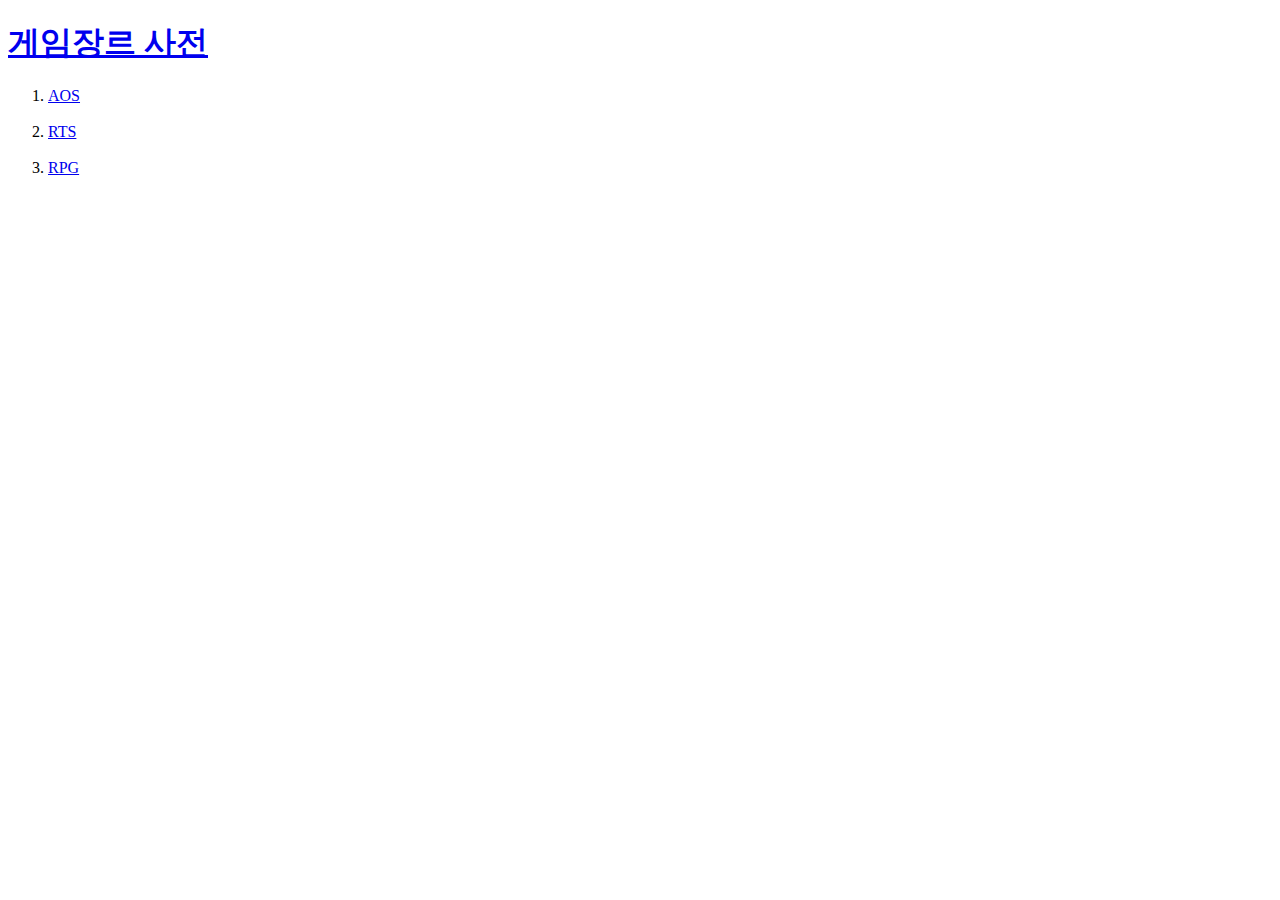
==== index.html @ 25789ea5 "Add files via upload" ====
<!DOCTYPE html>
  <html lang="en" dir="ltr">

  <head>
    <meta charset="utf-8">
    <title>html</title>
  </head>

  <body>
      <h1><a href="index.html">게임장르 사전</a></h1>
      <ol>
          <li><a href="1.html">AOS</a><//li>
          <br></br><li><a href="2.html">RTS</a><//li>
          <br></br><li><a href="3.html">RPG</a><//li>
      </ol>


  </html>
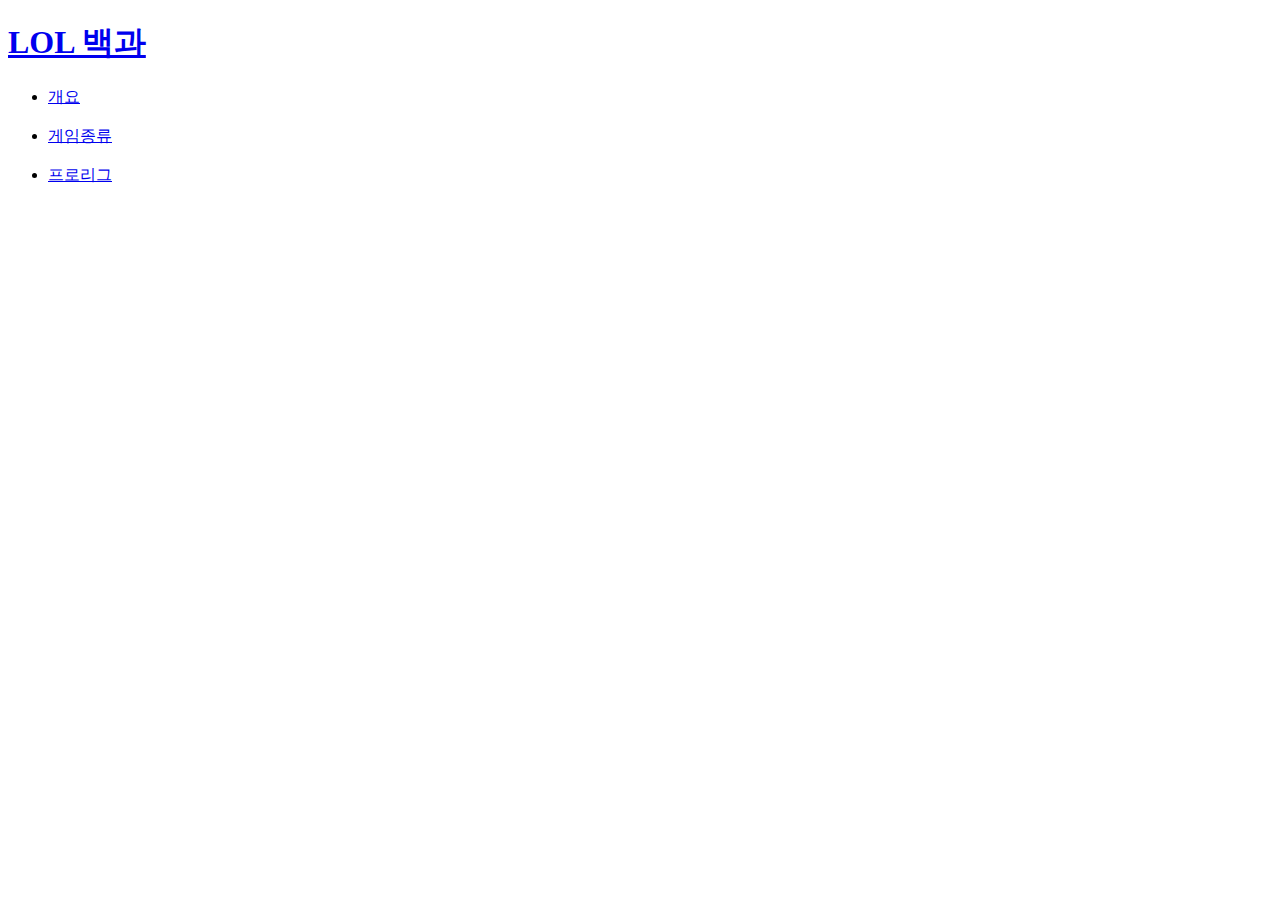
==== commit c6ca5ca7: "Add files via upload" ====
--- a/index.html
+++ b/index.html
@@ -3,16 +3,16 @@
 
   <head>
     <meta charset="utf-8">
-    <title>html</title>
+    <title>Game</title>
   </head>
 
   <body>
-      <h1><a href="index.html">게임장르 사전</a></h1>
-      <ol>
-          <li><a href="1.html">AOS</a><//li>
-          <br></br><li><a href="2.html">RTS</a><//li>
-          <br></br><li><a href="3.html">RPG</a><//li>
-      </ol>
-
+      <h1><a href="index.html">LOL 백과</a></h1>
+      <ul>
+          <li><a href="1.html">개요</a><//li>
+          <br></br><li><a href="2.html">게임종류</a><//li>
+          <br></br><li><a href="3.html">프로리그</a><//li>
+      </ul>
+  </body>
 
   </html>
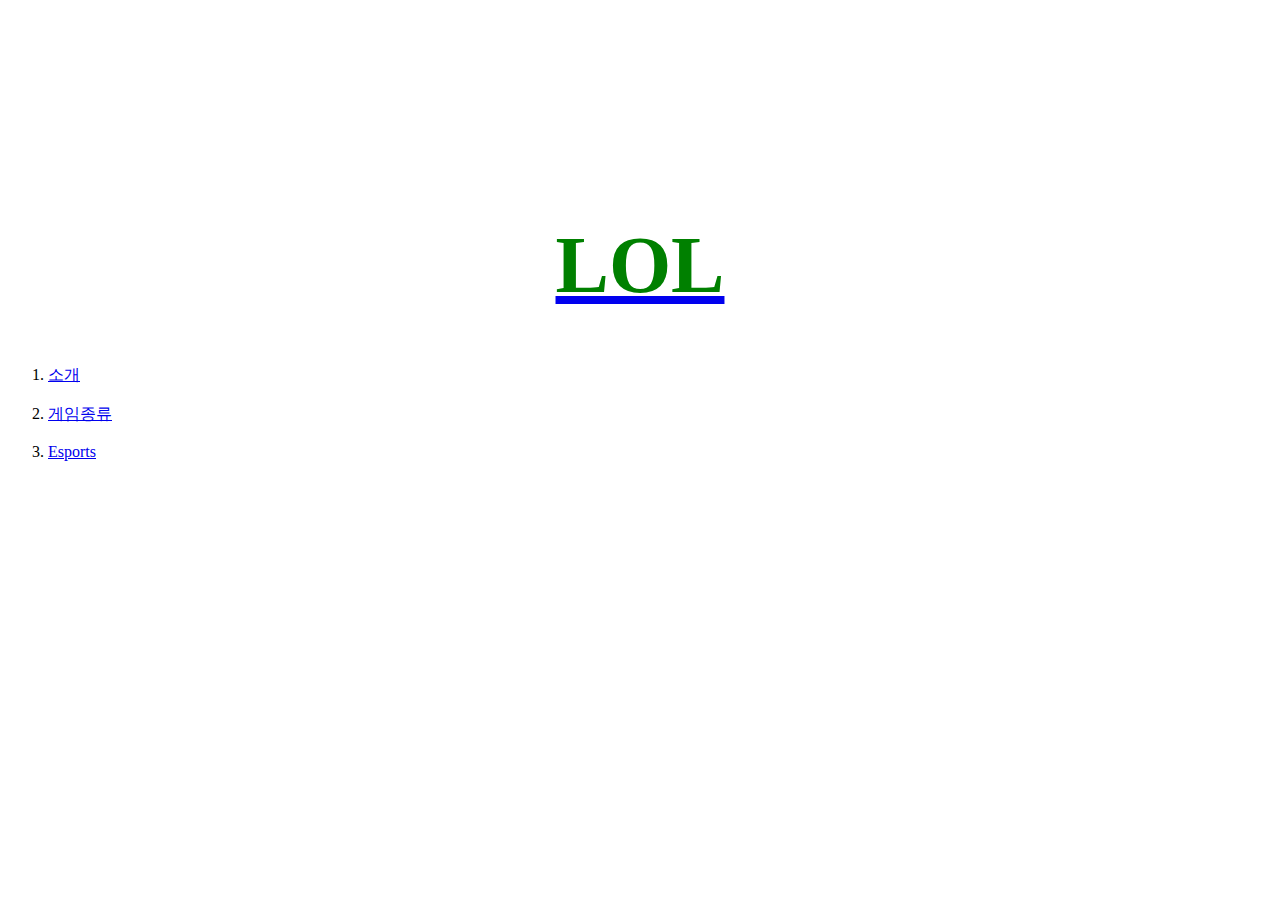
==== commit 7915bbd8: "Add files via upload" ====
--- a/index.html
+++ b/index.html
@@ -3,16 +3,16 @@
 
   <head>
     <meta charset="utf-8">
-    <title>Game</title>
-  </head>
+    <title>league of legend</title>
+    <link rel = "stylesheet" href="asd.css">
 
   <body>
-      <h1><a href="index.html">LOL 백과</a></h1>
-      <ul>
-          <li><a href="1.html">개요</a><//li>
+      <h1><a href="https://www.leagueoflegends.com/ko-kr/"><span> LOL</span></a></h1>
+      <ol>
+          <li><a href="1.html">소개</a><//li>
           <br></br><li><a href="2.html">게임종류</a><//li>
-          <br></br><li><a href="3.html">프로리그</a><//li>
-      </ul>
+          <br></br><li><a href="3.html">Esports</a><//li>
+      </ol>
   </body>
 
   </html>
--- a/asd.css
+++ b/asd.css
@@ -0,0 +1,6 @@
+h1 {text-align: center;
+    margin-top: 220px;
+    font-size: 80px;
+}
+h1 span:nth-last-child(1) {color: green
+}
